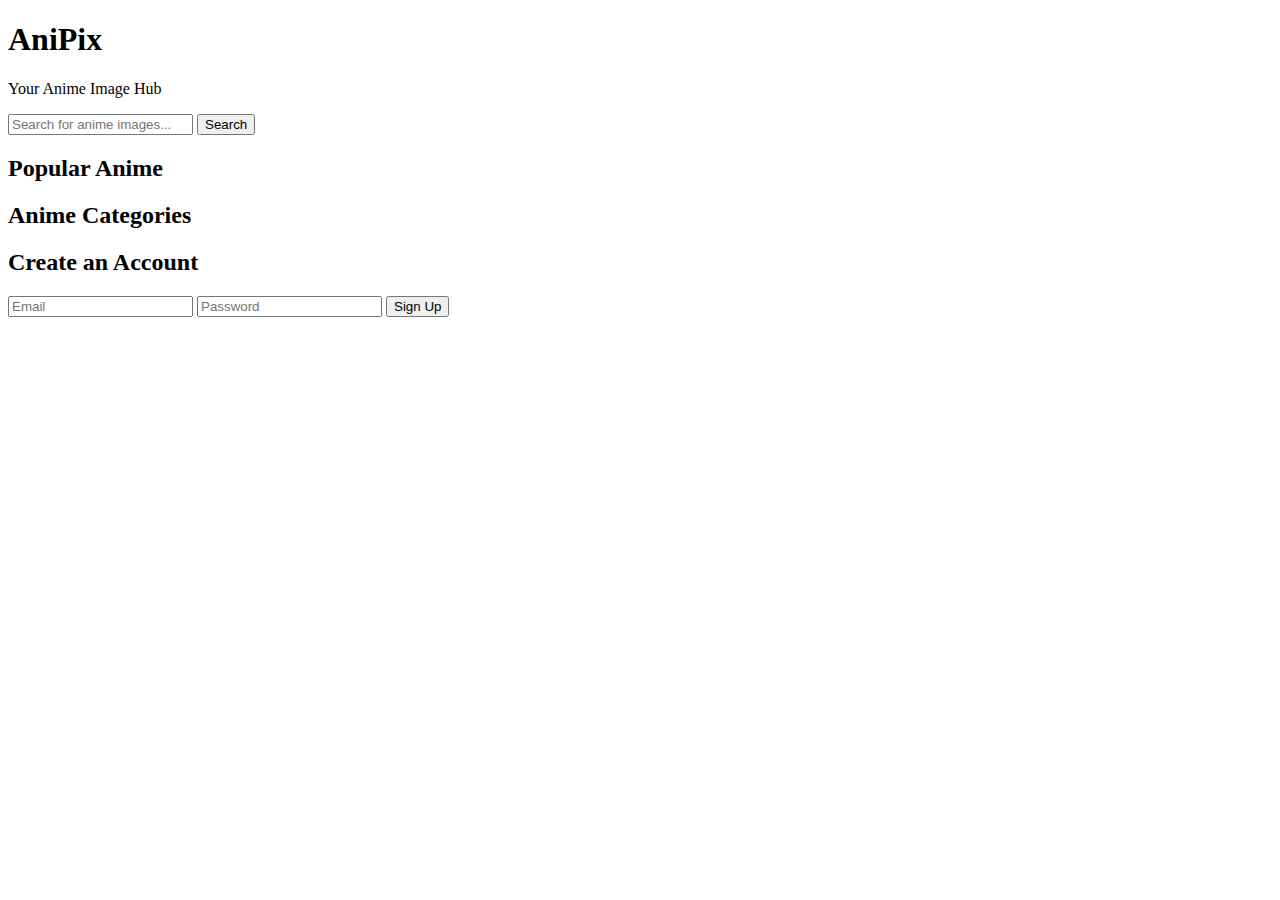
==== index.html @ 7fe760e9 "Add files via upload" ====
<!DOCTYPE html>
<html lang="en">
<head>
    <meta charset="UTF-8">
    <meta name="viewport" content="width=device-width, initial-scale=1.0">
    <title>AniPix</title>
    <link rel="stylesheet" href="styles.css">
</head>
<body>
    <header class="header">
        <h1 class="title">AniPix</h1>
        <p>Your Anime Image Hub</p>
    </header>
    <main>
        <section class="search-section">
            <input type="text" id="searchInput" placeholder="Search for anime images...">
            <button id="searchBtn">Search</button>
        </section>

        <section class="popular-section">
            <h2>Popular Anime</h2>
            <div id="popularAnime"></div>
        </section>

        <section class="categories-section">
            <h2>Anime Categories</h2>
            <div id="categories"></div>
        </section>

        <section id="results" class="results"></section>

        <section class="account-section">
            <h2>Create an Account</h2>
            <form id="accountForm">
                <input type="email" id="email" placeholder="Email" required>
                <input type="password" id="password" placeholder="Password" required>
                <button type="submit">Sign Up</button>
            </form>
        </section>
    </main>
    <script src="script.js"></script>
</body>
</html>
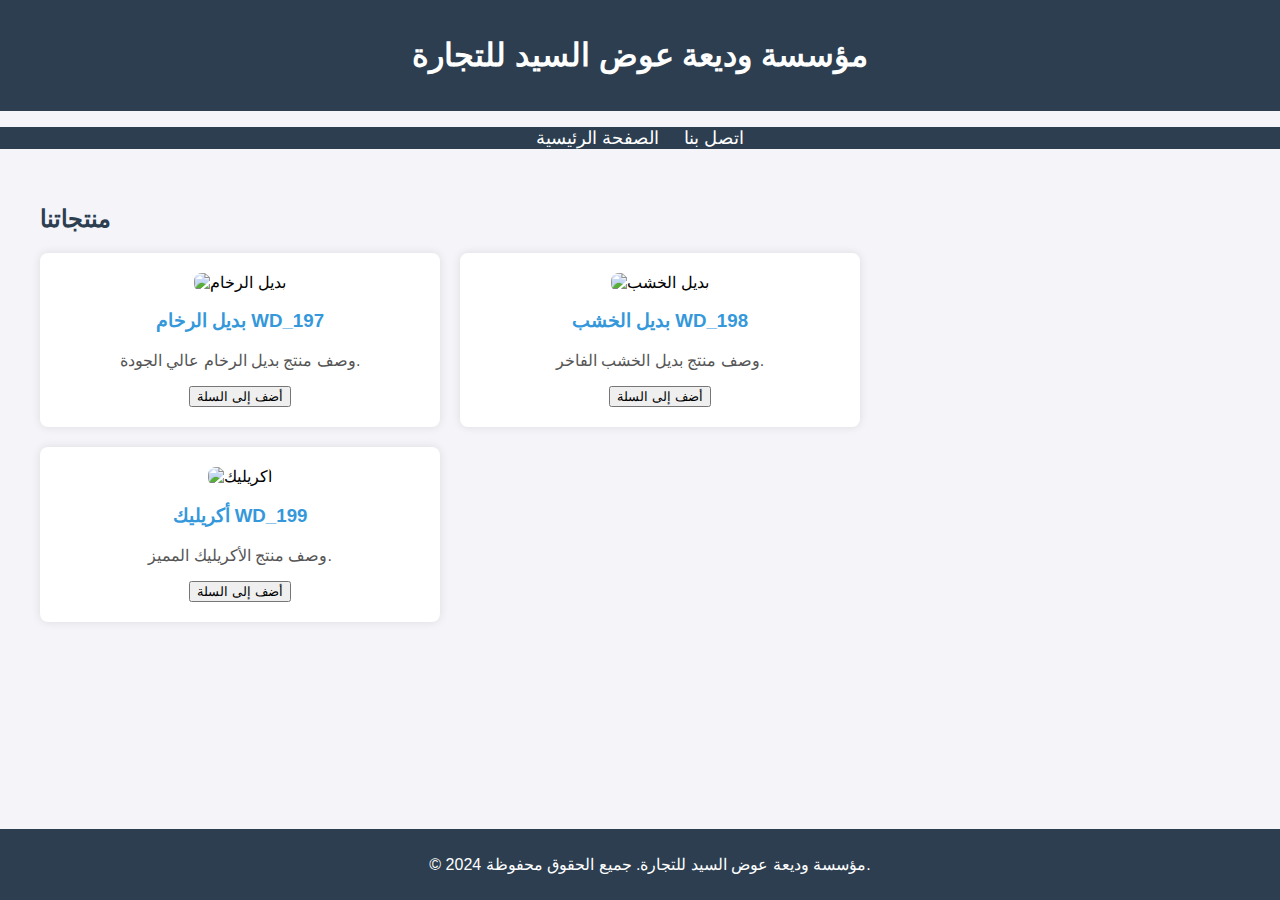
==== commit d33dc84a: "Update and rename products.html to index.html" ====
--- a/index.html
+++ b/index.html
@@ -1,43 +1,132 @@
-<!DOCTYPE html>
-<html lang="en">
-<head>
-    <meta charset="UTF-8">
-    <meta name="viewport" content="width=device-width, initial-scale=1.0">
-    <title>AniPix</title>
-    <link rel="stylesheet" href="styles.css">
-</head>
-<body>
-    <header class="header">
-        <h1 class="title">AniPix</h1>
-        <p>Your Anime Image Hub</p>
-    </header>
-    <main>
-        <section class="search-section">
-            <input type="text" id="searchInput" placeholder="Search for anime images...">
-            <button id="searchBtn">Search</button>
-        </section>
-
-        <section class="popular-section">
-            <h2>Popular Anime</h2>
-            <div id="popularAnime"></div>
-        </section>
-
-        <section class="categories-section">
-            <h2>Anime Categories</h2>
-            <div id="categories"></div>
-        </section>
-
-        <section id="results" class="results"></section>
-
-        <section class="account-section">
-            <h2>Create an Account</h2>
-            <form id="accountForm">
-                <input type="email" id="email" placeholder="Email" required>
-                <input type="password" id="password" placeholder="Password" required>
-                <button type="submit">Sign Up</button>
-            </form>
-        </section>
-    </main>
-    <script src="script.js"></script>
-</body>
-</html>+<!DOCTYPE html>
+<html lang="ar">
+<head>
+    <meta charset="UTF-8">
+    <meta name="viewport" content="width=device-width, initial-scale=1.0">
+    <title>مؤسسة وديعة عوض السيد للتجارة</title>
+    <style>
+        body {
+            font-family: Arial, sans-serif;
+            margin: 0;
+            padding: 0;
+            background-color: #f4f4f9;
+        }
+        header {
+            background-color: #2c3e50;
+            color: #fff;
+            padding: 15px;
+            text-align: center;
+        }
+        main {
+            padding: 20px;
+            max-width: 1200px;
+            margin: auto;
+        }
+        h2 {
+            color: #2c3e50;
+        }
+        .products {
+            display: flex;
+            flex-wrap: wrap;
+            gap: 20px;
+        }
+        .product {
+            background-color: #fff;
+            padding: 20px;
+            border-radius: 8px;
+            box-shadow: 0 0 10px rgba(0, 0, 0, 0.1);
+            width: 30%;
+            text-align: center;
+        }
+        .product img {
+            width: 100%;
+            height: auto;
+            border-radius: 8px;
+        }
+        .product h3 {
+            color: #3498db;
+        }
+        .product p {
+            color: #555;
+        }
+        footer {
+            background-color: #2c3e50;
+            color: #fff;
+            text-align: center;
+            padding: 10px;
+            position: fixed;
+            width: 100%;
+            bottom: 0;
+        }
+        ul {
+            list-style-type: none;
+            padding: 0;
+            text-align: center;
+            background-color: #2c3e50;
+        }
+        ul li {
+            display: inline;
+            margin: 10px;
+        }
+        ul li a {
+            color: #fff;
+            text-decoration: none;
+            font-size: 18px;
+        }
+        ul li a:hover {
+            text-decoration: underline;
+        }
+    </style>
+</head>
+<body>
+
+    <header>
+        <h1>مؤسسة وديعة عوض السيد للتجارة</h1>
+    </header>
+
+    <ul>
+        <li><a href="index.html">الصفحة الرئيسية</a></li>
+        <li><a href="contact.html">اتصل بنا</a></li>
+    </ul>
+
+    <main>
+        <h2>منتجاتنا</h2>
+        <div class="products">
+            <!-- منتج 1 -->
+            <div class="product">
+                <img src="https://i.postimg.cc/4yqfwJnn/edited-product-image.jpg" alt="بديل الرخام">
+                <h3>بديل الرخام WD_197</h3>
+                <p>وصف منتج بديل الرخام عالي الجودة.</p>
+                <button onclick="addToCart('بديل الرخام WD_197')">أضف إلى السلة</button>
+            </div>
+            <!-- منتج 2 -->
+            <div class="product">
+                <img src="https://i.postimg.cc/4yqfwJnn/edited-product-image.jpg" alt="بديل الخشب">
+                <h3>بديل الخشب WD_198</h3>
+                <p>وصف منتج بديل الخشب الفاخر.</p>
+                <button onclick="addToCart('بديل الخشب WD_198')">أضف إلى السلة</button>
+            </div>
+            <!-- منتج 3 -->
+            <div class="product">
+                <img src="https://i.postimg.cc/4yqfwJnn/edited-product-image.jpg" alt="أكريليك">
+                <h3>أكريليك WD_199</h3>
+                <p>وصف منتج الأكريليك المميز.</p>
+                <button onclick="addToCart('أكريليك WD_199')">أضف إلى السلة</button>
+            </div>
+        </div>
+    </main>
+
+    <footer>
+        <p>&copy; 2024 مؤسسة وديعة عوض السيد للتجارة. جميع الحقوق محفوظة.</p>
+    </footer>
+
+    <script>
+        let cart = [];
+
+        function addToCart(product) {
+            cart.push(product);
+            alert(product + ' تم إضافته إلى السلة!');
+        }
+    </script>
+</body>
+</html>
